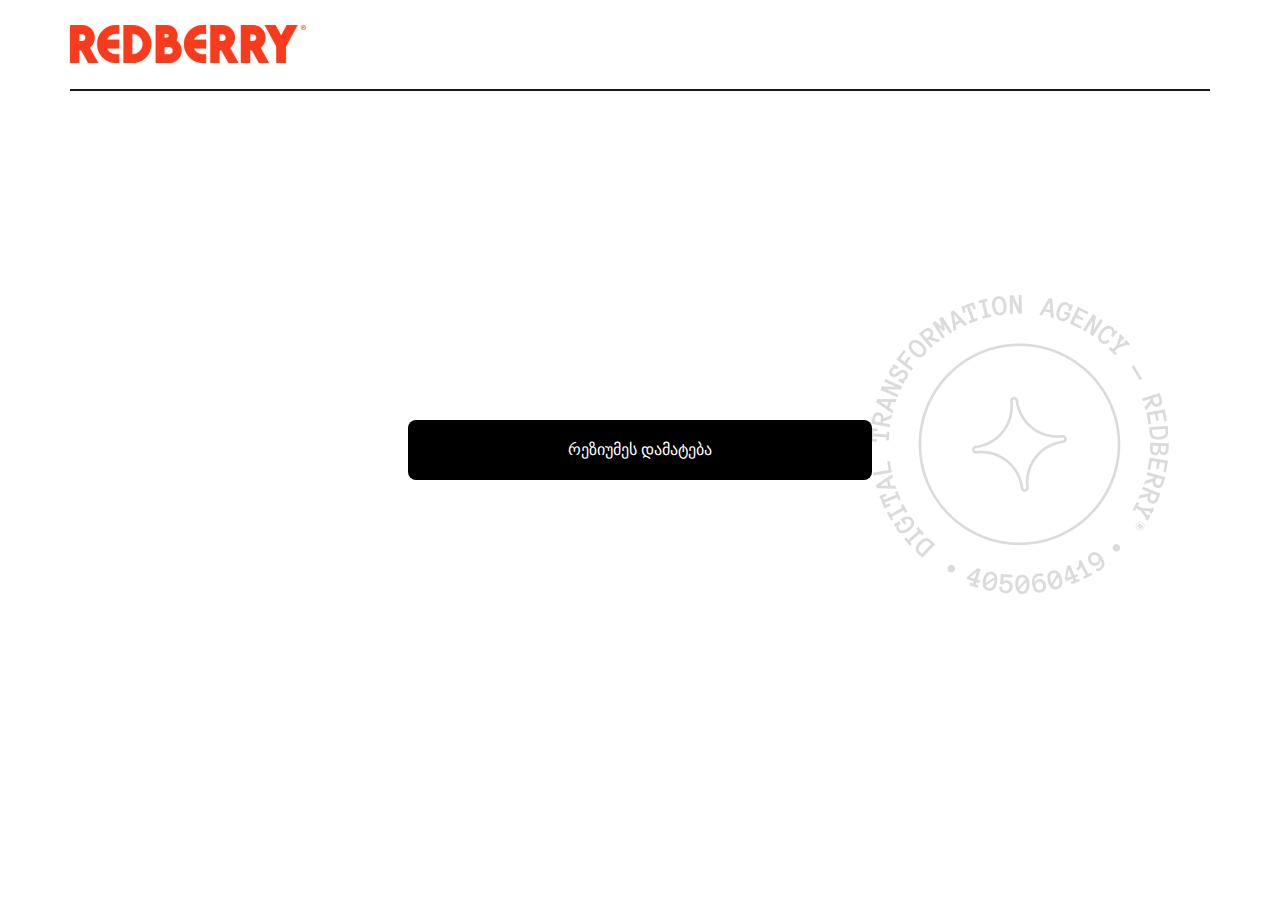
==== index.html @ 5b1a85ce "Add main page and personal info page with styles" ====
<!DOCTYPE html>
<html lang="en">
<head>
    <meta charset="UTF-8">
    <meta http-equiv="X-UA-Compatible" content="IE=edge">
    <meta name="viewport" content="width=device-width, initial-scale=1.0">
    <link rel="stylesheet" href="styles/reset.css">
    <link rel="stylesheet" href="styles/style.css">
    <title>Document</title>
</head>
<body>
    
    <div class="main-header">
        <img class="main-logo" src="images/main-logo.png">
        <div class="main-logo-underline"></div>
    </div>
    <div class="container">
        <img class="signet" src="images/signet.png">
        <div class="main-add-btn">
            <div>
                <a class="" href="personal-info.html">რეზიუმეს დამატება</a>
            </div>
        </div>
    </div>
      

  

    

    <script src="script.js"></script>
</body>
</html>
---- styles/style.css ----
/* Main page styles */

body {
    background-image: url("/images/main-backgr.png");
    background-repeat: no-repeat;
    background-size: cover;

}

.main-logo-underline { 
   position: absolute;
    height: 0px;
    left: 70px;
    right: 70px;
    top: 89px;
    border: 1px solid #1A1A1A;
} 

.main-logo {
    width: 236px;
    height: 38px;
    margin-top: 25px;
    margin-left: 70px;
}


.main-add-btn {    
    position: absolute;
    left: 50%;
    top:50%;
    transform: translate(-50%, -50%);
}

.main-add-btn div {
    background-color: black;
    height: 60px;
    border-radius: 8px;
    width: 464px;
    display: flex;
    justify-content: center;
    align-items: center;
   
}


.main-add-btn a {
    text-decoration: none;
    color: white;
    font-family: 'Helvetica Neue';
}

.signet {
    width: 299px;
    height: 299px;
    position: absolute;
    top:295px;
    left:870px;
}
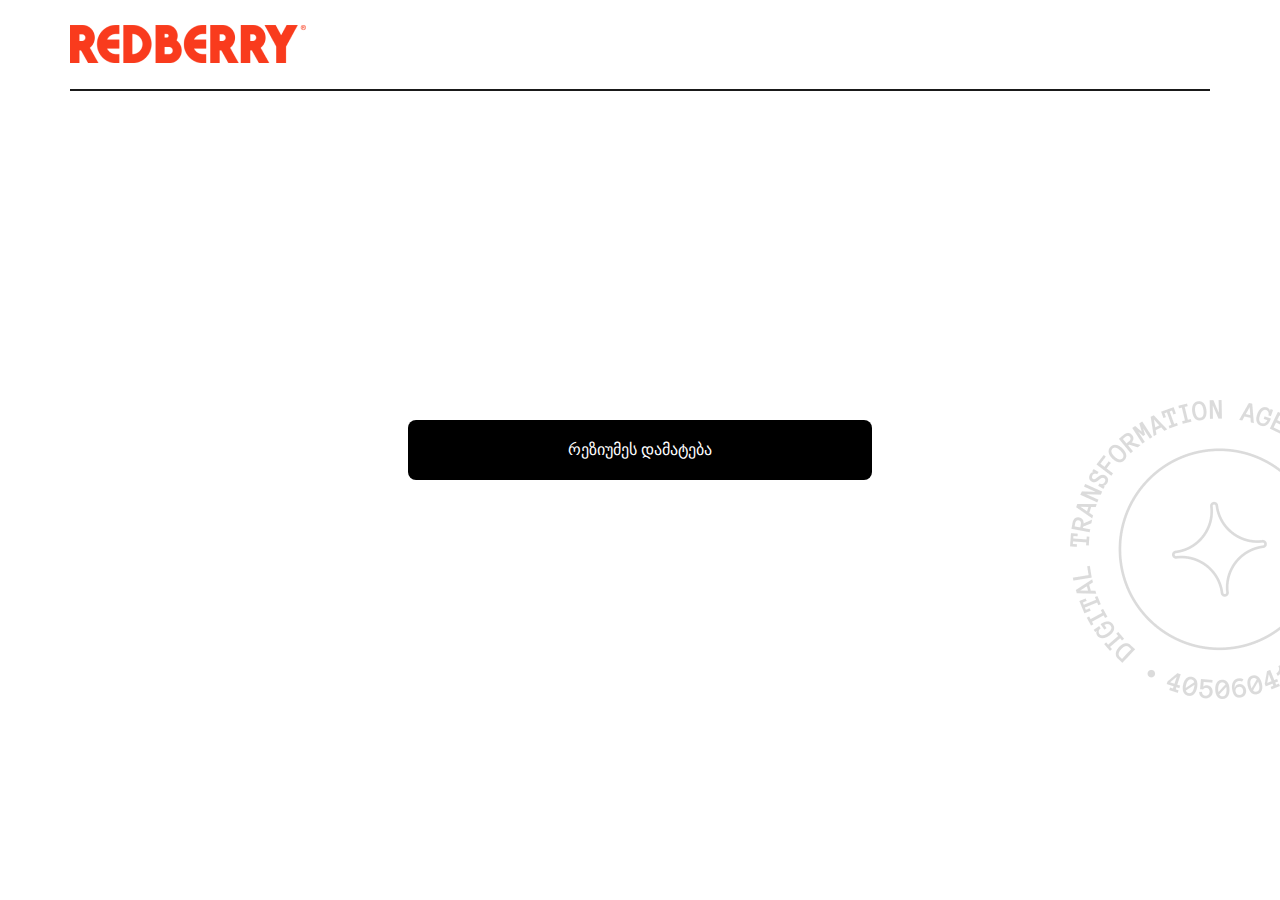
==== commit 3552b421: "Add Validation Error Messages" ====
--- a/index.html
+++ b/index.html
@@ -6,7 +6,7 @@
     <meta name="viewport" content="width=device-width, initial-scale=1.0">
     <link rel="stylesheet" href="styles/reset.css">
     <link rel="stylesheet" href="styles/style.css">
-    <title>Document</title>
+    <title>Main Page</title>
 </head>
 <body>
     
@@ -28,6 +28,6 @@
 
     
 
-    <script src="script.js"></script>
+    <script src="scripts/script.js"></script>
 </body>
 </html>--- a/styles/style.css
+++ b/styles/style.css
@@ -53,6 +53,6 @@
     width: 299px;
     height: 299px;
     position: absolute;
-    top:295px;
-    left:870px;
+    top: 400px;
+    left:1070px;
 }
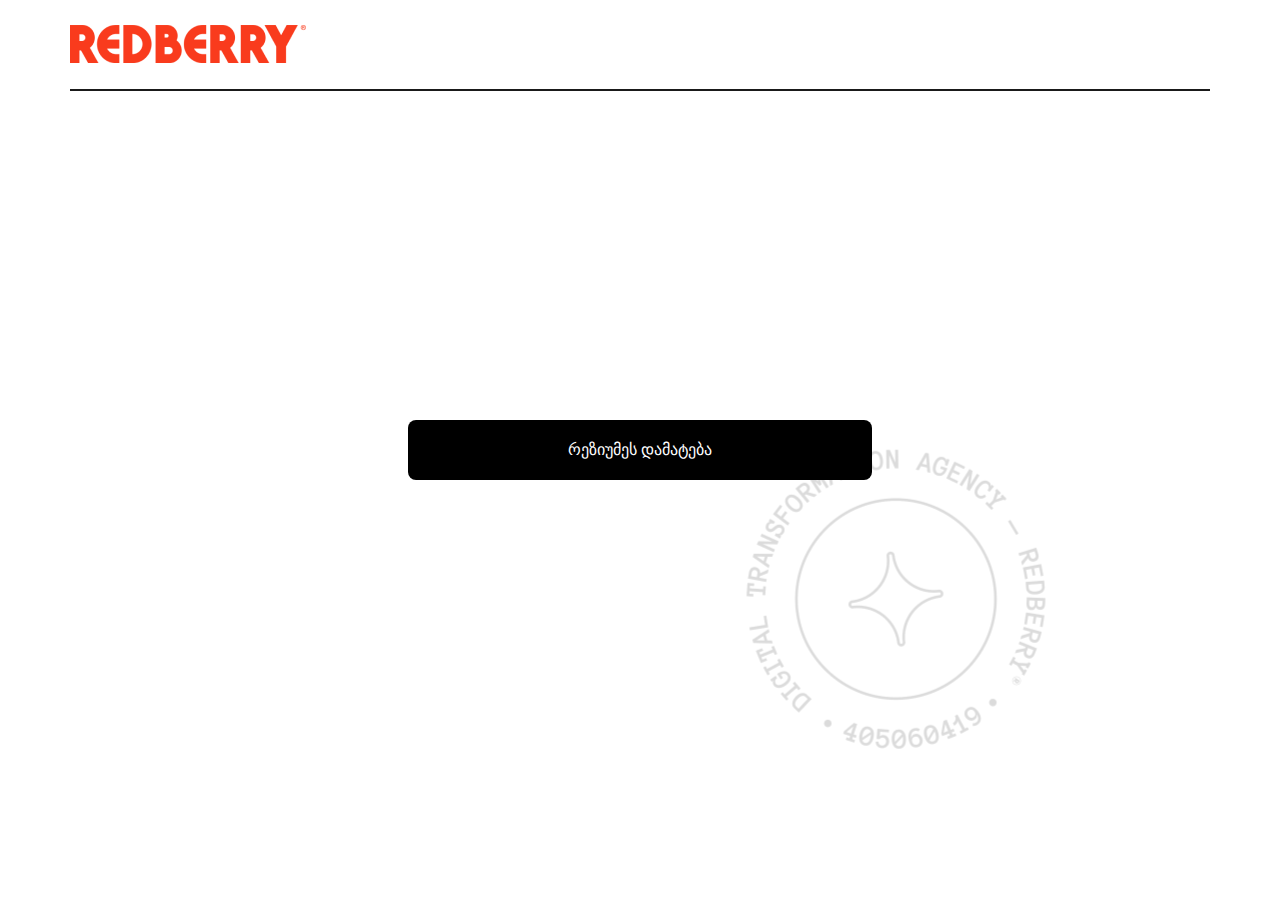
==== commit 9bf734dc: "Edit bg image" ====
--- a/index.html
+++ b/index.html
@@ -23,11 +23,6 @@
         </div>
     </div>
       
-
-  
-
-    
-
     <script src="scripts/script.js"></script>
 </body>
 </html>--- a/styles/style.css
+++ b/styles/style.css
@@ -1,7 +1,7 @@
 /* Main page styles */
 
 body {
-    background-image: url("/images/main-backgr.png");
+    background-image: url("../images/main-backgr.png");
     background-repeat: no-repeat;
     background-size: cover;
 
@@ -29,6 +29,7 @@
     left: 50%;
     top:50%;
     transform: translate(-50%, -50%);
+    max-width: 100%;
 }
 
 .main-add-btn div {
@@ -49,10 +50,11 @@
     font-family: 'Helvetica Neue';
 }
 
+
 .signet {
-    width: 299px;
-    height: 299px;
+    max-width: 299px;
     position: absolute;
-    top: 400px;
-    left:1070px;
+    top:40%;
+    left:70%;
+    transform: translate(-50%, 30%);
 }
